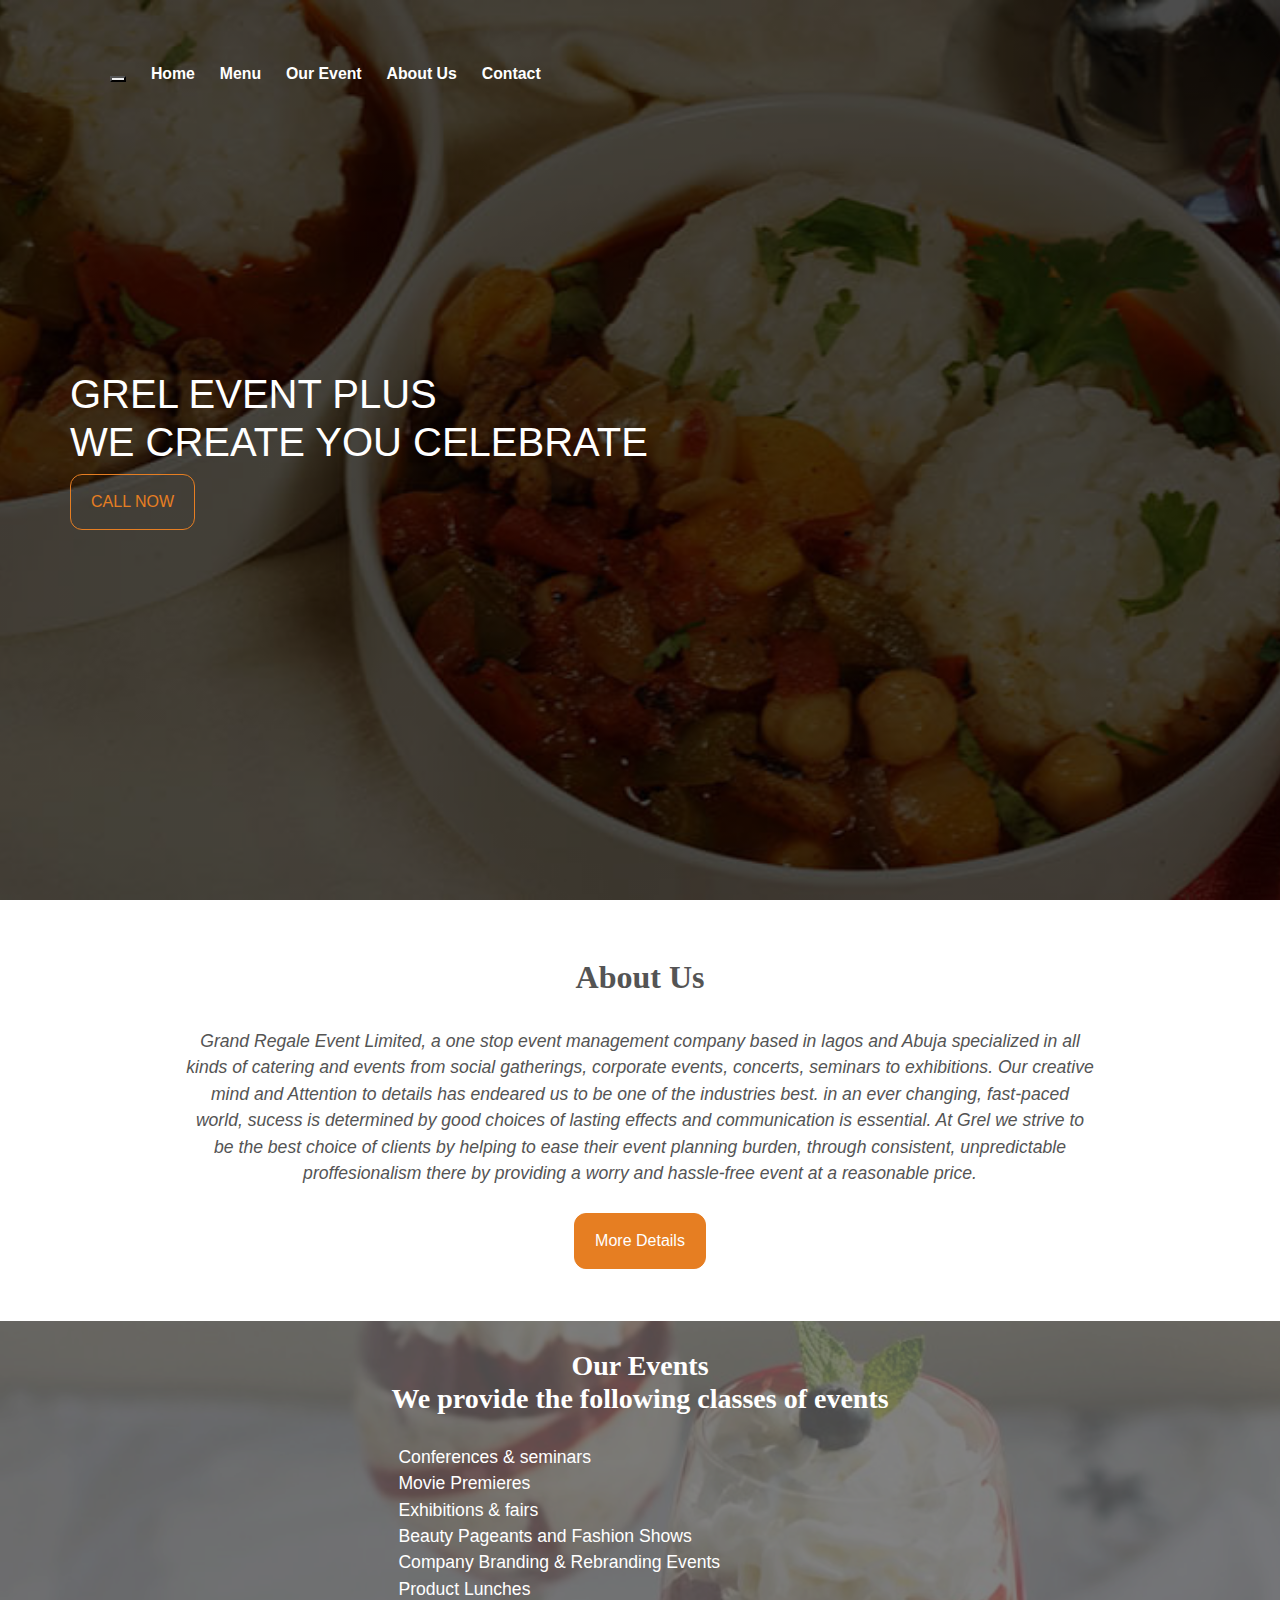
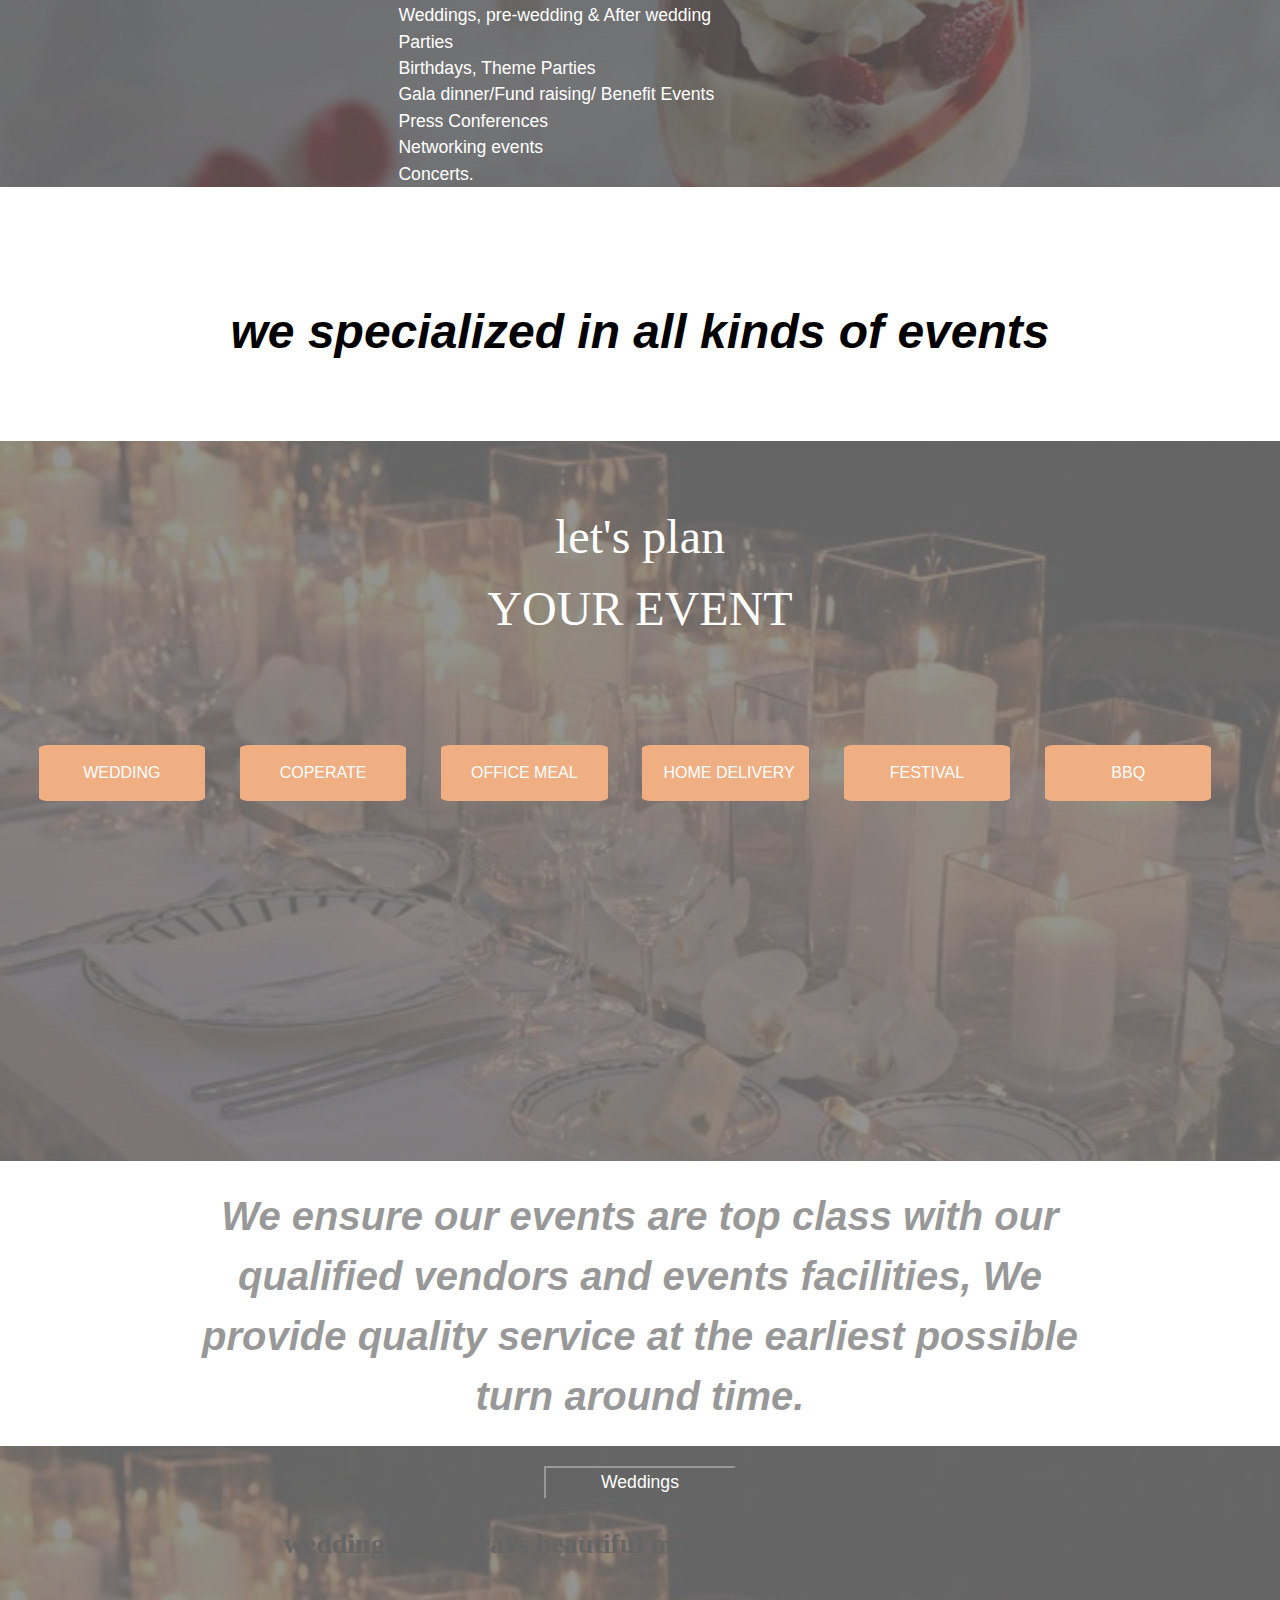
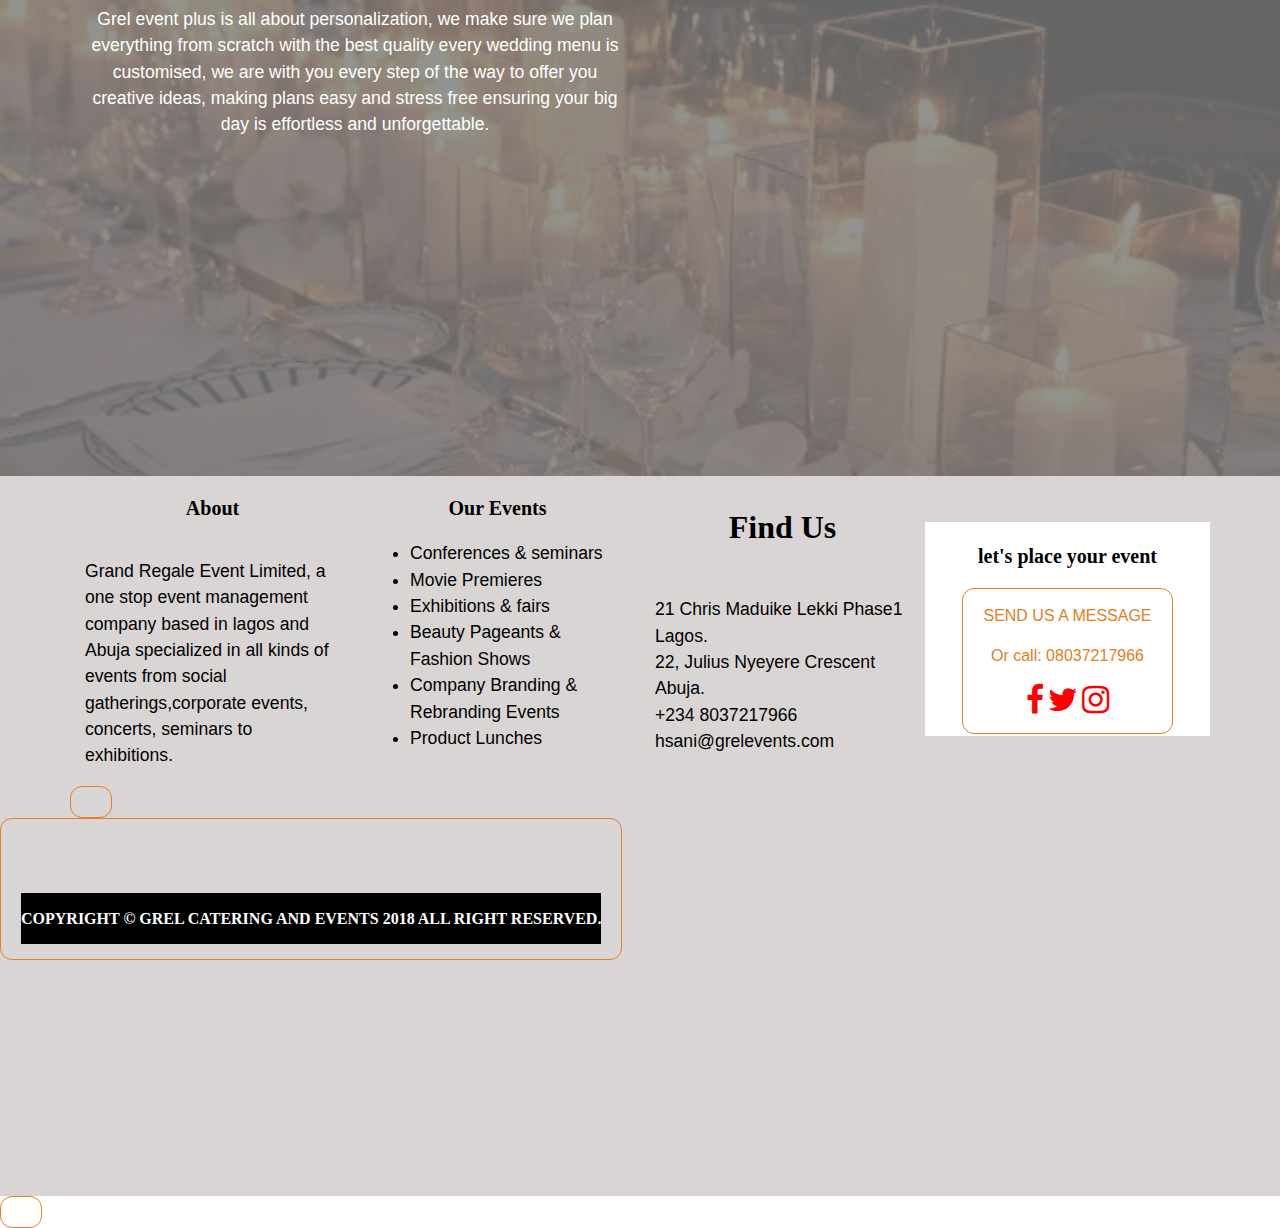
==== index.html @ 78bf831e "first commit" ====
<!DOCTYPE html>
<html lang="en">
<head>
    <meta charset="UTF-8">
    <meta name="viewport" content="width=device-width, initial-scale=1.0">
    <meta http-equiv="X-UA-Compatible" content="ie=edge">
    <title>foodhub</title>
    <link rel="stylesheet" href="css/css/bootstrap.min.css">
    <link rel="stylesheet" href="css/css/font-awesome.min.css">
    <link rel="stylesheet" href="stylehub.css">

</head>
<body>
    <!--header slider-->
    <header>
        <div class="row">
            <ul class="main-nav">
                <button class="main-nav-toggle hidden sm-up"type="button" data-toggle="collapse" data-target="#copllapsmain-nav">  
                </button>
                <div class="collapse main-nav toggleable-xs"id="Collapsemain-nav"></div>
                <li><a href="index.html">Home</a></li>
                <li><a href="menu.html">Menu</a></li>
                <li><a href="event.html">Our Event</a></li>
                <li><a href="about.html">About Us</a></li>
                <li><a href="contact.html">Contact</a></li>
            </ul>
        </div>
        <div class="title"> 
            <h1>GREL EVENT PLUS <br> WE CREATE YOU CELEBRATE</h1>
            <a href="contact.html" class="btn btn-half">CALL NOW</a>
        </div>
    </header>

     <!--Main Area-->
    <main id="main-content">
        <!--section A-->
        <section id="section A" class="box">
            <div class="content-wrap"></div>
            <h2 class="content-title">About Us</h2>
            <div class="content">
                    Grand Regale Event Limited, a one stop event management company based in lagos and Abuja 
                    specialized in all kinds of catering and events from social gatherings, corporate events, concerts, seminars to exhibitions.
                    Our creative mind and Attention to details has endeared us to be one of the industries best.
                    in an ever changing, fast-paced world, sucess is determined by good choices of lasting effects and 
                    communication is essential. At Grel we strive to be the best choice of clients by helping to ease their event planning burden, through consistent, unpredictable 
                    proffesionalism there by providing a worry and hassle-free event at a reasonable price.</div>
                <br>
                <a href="about.html" class="btn btn-full">More Details</a>
            </div>
        </section>
        <br>

        <!--section B-->
        <section id="section-b" class="box-b">
            <div class="content-wrap"></div>
               <h3 class="content-title">Our Events
                 <br> 
                  We provide the following classes of events
               </h3>
                <ul class="event">
                    <li>Conferences & seminars</li>
                    <li>Movie Premieres</li>
                    <li>Exhibitions & fairs</li>
                    <li>Beauty Pageants and Fashion Shows</li>
                    <li>Company Branding & Rebranding Events</li>
                    <li>Product Lunches</li>
                    <li>Weddings, pre-wedding & After wedding</li>
                    <li>Parties</li>
                    <li>Birthdays, Theme Parties</li>
                    <li>Gala dinner/Fund raising/ Benefit Events</li>
                    <li>Press Conferences</li>
                    <li> Networking events</li>
                    <li>Concerts.</li>
                </ul>
        </section>

        <!--section-c-->
        <section id="section-c" class="box-c">
            <div class="content-wrap"></div>
                <h3 class="title3">
                    we specialized in all kinds of events
                </h3>
        </section>

        <!--section-e-->
        <section id="section" class="box-e">
            <div class="content-wrap"></div>
              <div class="content-t marg">let's plan<br>YOUR EVENT</div>
                    <button class="but btn btn-wedding"> WEDDING</button>
                    <button class="but btn btn-coperate"> COPERATE</button>
                    <button class="but btn btn-office Meals">OFFICE MEAL</button>
                    <button class="but btn btn-home delivery">HOME DELIVERY</button>
                    <button class="but btn btn-ceremony">FESTIVAL</button>
                    <button class="but btn btn-BBQ">BBQ</button>
        </section>

        <!--section-f-->
        <section id="section-f" class="box-f">
            <div class="content-wrap"></div>
                <div class="title1">We ensure our events are top class with our qualified vendors and events facilities,
                    We provide quality service at the earliest possible turn around time.
                <div>
        </section>

            <!--section-fx-->
        <section id="section-fx" class="box-fx">
            <div class="content-wrap">
                <button class="btn-content-wed"> Weddings</button>
                    <h3> weddings are always beautiful memory to last for a life time</h3>
                        <div class="row">
                            <div class="col-md-6">
                                <p class="wed">Grel event plus is all about personalization, we make sure we plan everything from scratch with the best quality
                                    every wedding menu is customised, we are with you every step of 
                                    the way to offer you creative ideas, making plans easy and stress 
                                    free ensuring your big day is effortless and unforgettable.
                               </p>
                           </div>
                        </div>
            </div>
        </section>

            <!--section-f2-->
        <!-- <section id="section" class="box-f2">
            <div class="content-wrap"></div>
                <h4 class="title4">WE ARE ALWAYS HERE FOR YOU</h4>
                <a href="contact.html" button class="btn btn-half book">BOOK AN EVENT</button>
                
        </section> -->

            <!--section-g-->
        <section id="section eventf" class="box-g">
            <div class="content-wrap"></div>
                <div class="row">
                    <div class="col-md-3">
                        <h5 class="#about.html"><b>About</b></h5>
                            <p> Grand Regale Event Limited, a one stop event management company based in lagos and Abuja 
                                specialized in all kinds of events from social gatherings,corporate events, concerts, seminars to exhibitions.
                            </p>
                            
                    </div>
                        
                
                
                    <div class=" li col-md-3">
                        <h5 class="#event.html"><b>Our Events</b></h5>
                            <ul>
                                <li>Conferences & seminars</li>
                                <li>Movie Premieres</li>
                                <li>Exhibitions & fairs</li>
                                <li>Beauty Pageants & Fashion Shows</li>
                                <li>Company Branding & Rebranding Events</li>
                                <li>Product Lunches</li>
                            </ul>
                    </div>
                
                    <div class="col-md-3">
                        <h2 class="#contact.html"><b>Find Us</b></h2>
                            <p>21 Chris Maduike Lekki Phase1 Lagos.<br>
                                22, Julius Nyeyere Crescent Abuja.<br>
                                +234 8037217966<br>
                                hsani@grelevents.com
                                <br>
                            </p>
                    </div>
                    <div class="four col-md-3">
                        <h5>let's place your event</h5>
                            <a href="contact.html" button class="btn btn-half">SEND US A MESSAGE</button>
                                <P class="align-center">Or call: 08037217966</P>
                                    <span class="my-2 my-lg-0 media-space">
                                        <i class="fa fa-facebook fa-2x"></i>
                                        <span class="fa fa-twitter fa-2x"></span>
                                        <span class="fa fa-instagram fa-2x"></span>
                                    </span>  
                    </div>
                            
                </div>
                <div class="footer">
                    <h6 class="section-h">COPYRIGHT &copy; GREL CATERING AND EVENTS 2018 ALL RIGHT RESERVED.</h6>
                </div>
        </section>




<script src="https://code.jquery.com/jquery-3.3.1.slim.min.js" integrity="sha384-q8i/X+965DzO0rT7abK41JStQIAqVgRVzpbzo5smXKp4YfRvH+8abtTE1Pi6jizo" crossorigin="anonymous"></script>
  <script src="https://cdnjs.cloudflare.com/ajax/libs/popper.js/1.14.3/umd/popper.min.js" integrity="sha384-ZMP7rVo3mIykV+2+9J3UJ46jBk0WLaUAdn689aCwoqbBJiSnjAK/l8WvCWPIPm49" crossorigin="anonymous"></script>
  <script src="js/bootstrap.min.js"></script>    
</body>
</html>
---- stylehub.css ----
/* Core Styles */

body {
    margin: 0;
    font-family: Arial, Helvetica, sans-serif;
    color: black;
    font-size:1.1em;
    line-height: 1.5;
    padding: 0;
    background-color: #fff;
    
    
}

/* header */
.row{
    max-width: 1140px;
    margin:0 auto;
}

.main-nav{
    list-style: none;
    
    
}
.main-nav li{
    display: inline-block;
    margin-left: 20px;
    margin-top: 60px;
}
.main-nav li a{
    text-decoration: none;
    color:#fff;
    font-size: 90%;
    font-weight: bold;
}
.main-nav li a:hover
{
    color:#e67e22;
    border-bottom: 2px solid #e67e22;
    transition: all 0.5s ease-in;
    padding:15px 0;
}
.title{
    position: absolute;
    width:1140px;
    top: 50%;
    left: 50%;
    transform: translate(-50%, -50%);
}

header{
    background-image:linear-gradient(rgba(0,0,0,0.7),rgba(0,0,0,0.7)),url(image/whitec.jpg);
    background-position: center;
    background-size: cover;
    height: 100vh;
    color:#fff;
}
.btn{
    border:1px solid #e67e22;
    padding:15px 20px;
    text-decoration: none;
    border-radius: 12px;
    color: #e67e22;
    
}
.btn-half:hover{
    background-color: #e67e22;
    transition: all 0.9s ease-in;
    color:#fff;

}
 
h2,h3,h4,h5,h6{
    margin:0;
    padding: 1em 0;
    text-align: center;
    font-weight: bold;
    font-family: Dancing Script;

}
p{
    margin:0;
    padding: 1em 0;
}
.btn-full{
    background-color: #e67e22;
    color:#fff;
}

.btn-full:hover{
    background-color: #e67e50;
    color:#fff;
}

/*section a*/
.box{
    text-align:center;
     padding:2%;
    text-justify: center;
    color:rgba(84, 84, 84, 1);
    text-justify: center;
    
}

.content{
    text-align: center;
    margin-right: 13%;
    margin-left:13%;
    font-style: italic;
    
}

.box-b, .box-d {
    background-image:linear-gradient(rgba(0,0,0,0.7),rgba(0,0,0,0.7)), url(image/dessert2.jpg);
    background-size: cover;
    background-position: right;
    z-index: -1;
    opacity: 0.7;  
    color:#fff;
}

/*section-b*/
.box-b{
    text-align: left;
    width:100%;
    color:#fff; 

}

.event{
    margin-left: 28%;
    list-style: none;
}

/*section-c*/
.box-c{
    text-align: center;
    padding:2.5%;
    
}
.title3{
    text-align:center;
    font-size: 3rem;
    margin-top:20px;
    font-family: Impact, Haettenschweiler, 'Arial Narrow Bold', sans-serif;
    font-style: italic;
}

.box-e{
    text-align:center;
    background-image:linear-gradient(rgba(0,0,0,0.7),rgba(0,0,0,0.7)), url(image/des9.jpg);
    background-size: cover;
    background-position: left;
    padding-top:30px;
    margin:0px;
    height:80vh;
    opacity: 0.6;
    color:#fff;
    
}

.marg{
    margin:30px;
    font-size:3rem;
    font-family: Dancing Script;
}

.but{
    color:#fff;
    background-color: #e77a32;
    margin-right: 30px;
    margin-top: 70px;
    font-weight: 300;
    border-radius: 6%;
    text-align: center;
    width: 13%;
    border-color: #e77a32;
    text-transform: unset;
    

    
}

.but:hover{
    color:#e67e22;
    background-color: black;
    
    
}

.title1{
    font-size: 2.5rem; 
    text-align: center;
    font-weight:bold;
    margin-left:13%;
    margin-right:13%;
    margin-top:2%;
    font-style: italic;
    opacity: 0.4;
    
}

.box-fx{
    margin-top:20px;
    text-align:center;
    background-image:linear-gradient(rgba(0,0,0,0.7),rgba(0,0,0,0.7)),  url(image/des9.jpg);
    background-size: cover;
    background-repeat: none;
    height:70vh;
    opacity: 0.6;
    
}

.btn-content-wed{
    background-color: black;
    color: #fff;
    width:15%;
    align-content:center;
    margin-top:20px;
}

.wed{
    float:left;
    color:#fff;
}
/* box f2 */


.box-g{
    background-color:rgb(218, 213, 213);
    padding-bottom:10%;
    height:80vh;
    margin:0;
}
.li{
    list-style:none ;
}

.four{
    padding:px solid grey;
    border:2px solid #fff;
    background-color: #fff;
    text-align: center;
    width:30%;
    height:15%;
    margin-top:4%;
}
.media-space{
    cursor: pointer;
    color:#ff0000;
    
}
.section-h{
    background-color: #000;
    margin-top:10%;
    color:#fff;
}



/* Menu page */
.menu{
    margin-top: 10%;
}
.menu-container1{
    list-style: none;
    text-decoration: none;
    width:80%;
    margin-right:10%;
    margin-left:10%;
}


.menu-container2{
    list-style: none;
    text-decoration: none;
    width:80%;
    margin-right:10%;
    margin-left:10%;
}
.menu-container3{
    list-style: none;
    text-decoration: none;
    width:80%;
    margin-right:10%;
    margin-left:10%;
}
.main{
    text-align: center;
    font-style: Daning Script;
    animation-name:main-dishes1;
    animation-duration: 4s;

}
@keyframes main-dishes1{
    0% {left: -20px}
    100% {left: 20px}
}
.main-dishes1{
    margin-top:20px;
    border:10px solid #e67e22;
    background-color:#000;
    color:#fff;
    
}

.main-dishes2{
        margin-top:20px;
        border:10px solid #e67e22;
        background-color:#000;
        color:#fff;
        
        
}
.main-dishes3{
    margin-top:20px;
    border:10px solid #e67e22;
    background-color:#000;
    color:#fff;
    
}



/* ABOUT US */
.about{
    margin-top: 7%;
    border-bottom: 3px#333 dashed;
}
.content-about{
    margin-top: 3%;
    margin-right:13%;
    margin-left:13%;
    text-align: center;
}
.column{
    margin-top: 10%;
    opacity: 0.6;
}
.service{
    margin-left:5%;
    color:brown;
}
.list{
    margin-right: 3%;
}
.first{
    float:right;
}
.second{
    float:left;
}
img{
   border-radius: 50%;
   margin-right: 10%;
   cursor: pointer;
    

}
/* contact page */
.header2{
    background-image: url(image/des9.jpg);
    background-size:cover;
    background-position:center;
    height:60vh;
    margin:0;
    padding:0;
    text-align: center;
    color:black;
    opacity: 0.5;


}
.logo{
    position: absolute;
    width:110px;
    top: 10%;
    left: 45%;
    transform: translate(-40%, -0%);
    font-weight: bolder;
    font-family:Harlow Solid Italic;
    color:#fff;
    
}

.under{
    position:absolute;
    top:15%;
    left:42%;
    font-family:Vijaya;
    color:#fff;
}
.other-nav{
    list-style:none;
    width:100%;
    text-decoration: none;
}
.other-nav li{
    display:inline-block;
    padding:25px;
    margin-top:25%;
    text-align: center;
}

.other-nav li a{
    text-decoration: none;
    color:#fff;
    text-transform: uppercase;
}

.other-nav li a :hover{
    cursor: pointer;
}

/* content1 */

.message{
    margin-top:40px;
    text-transform: uppercase;
}

.message1{
text-align: center;
color:#ff0000;
font-size: 3.5rem;
text-transform: uppercase;
font-weight: bolder;
}

.form1{
    margin-right:8%;
    margin-left: 8%;
    float:left;
}

.form2{
    border:1px solid grey;
    float:right;
    height:50vh;
}
.button{
    background-color:#5cb85c;
    border-radius: 2px;
    text-align: center;
    margin-top: 10px;
}
button:hover{
    background-color: #fff;
}
.contf{
    margin-top:20%;
}

/* event page */
.chapter2{
    text-align: center;
}
.logo{
    font-size: 4rem;
}
.under{
    margin-top:6%;
}
.content2{
font-family:Harlow Solid Italic;
font-size: 4rem;
position:relative;
animation:content2;
animation-duration:4s;
}

@keyframes content2 {
    0% {top: -80px;}
    100% {top: 10px;}
}


.othercontent{
  font-family:  Harlow Solid Italic;
  margin-top:0;
  font-size: 2rem;
  margin-bottom:5%;
}
.main-content{
    text-align: center;
    margin-left: 13%;
    margin-right: 13%;
    position:relative;
    animation:main-content;
    animation-duration:4s;
    animation-fill-mode: forwards;   
}
@keyframes main-content {
    0% {left: -1000px;}
    100% {left: 0;}
}


.btn-event{
margin-top: 8%;
animation-name:btn-event;
animation-duration:3s;
animation-delay: 3s;
animation-fill-mode: forwards;
transition-property: transform;
transition-duration:1s;

}
.btn-event:hover{
    transform: rotateY(180deg);
}
.chapter3{
    margin-top: 10%;
    position:relative;
    animation:chapter3;
    animation-duration:4s;
    animation-fill-mode: forwards;

}
@keyframes chapter3 {
    0% {right: -1000px;}
    100% {right: 0;}
}
.eventfooter{
    margin-top:20%;
}

/* media queries */
@media(min-width: 1200px){
    .section {
        display: 700px;}
}
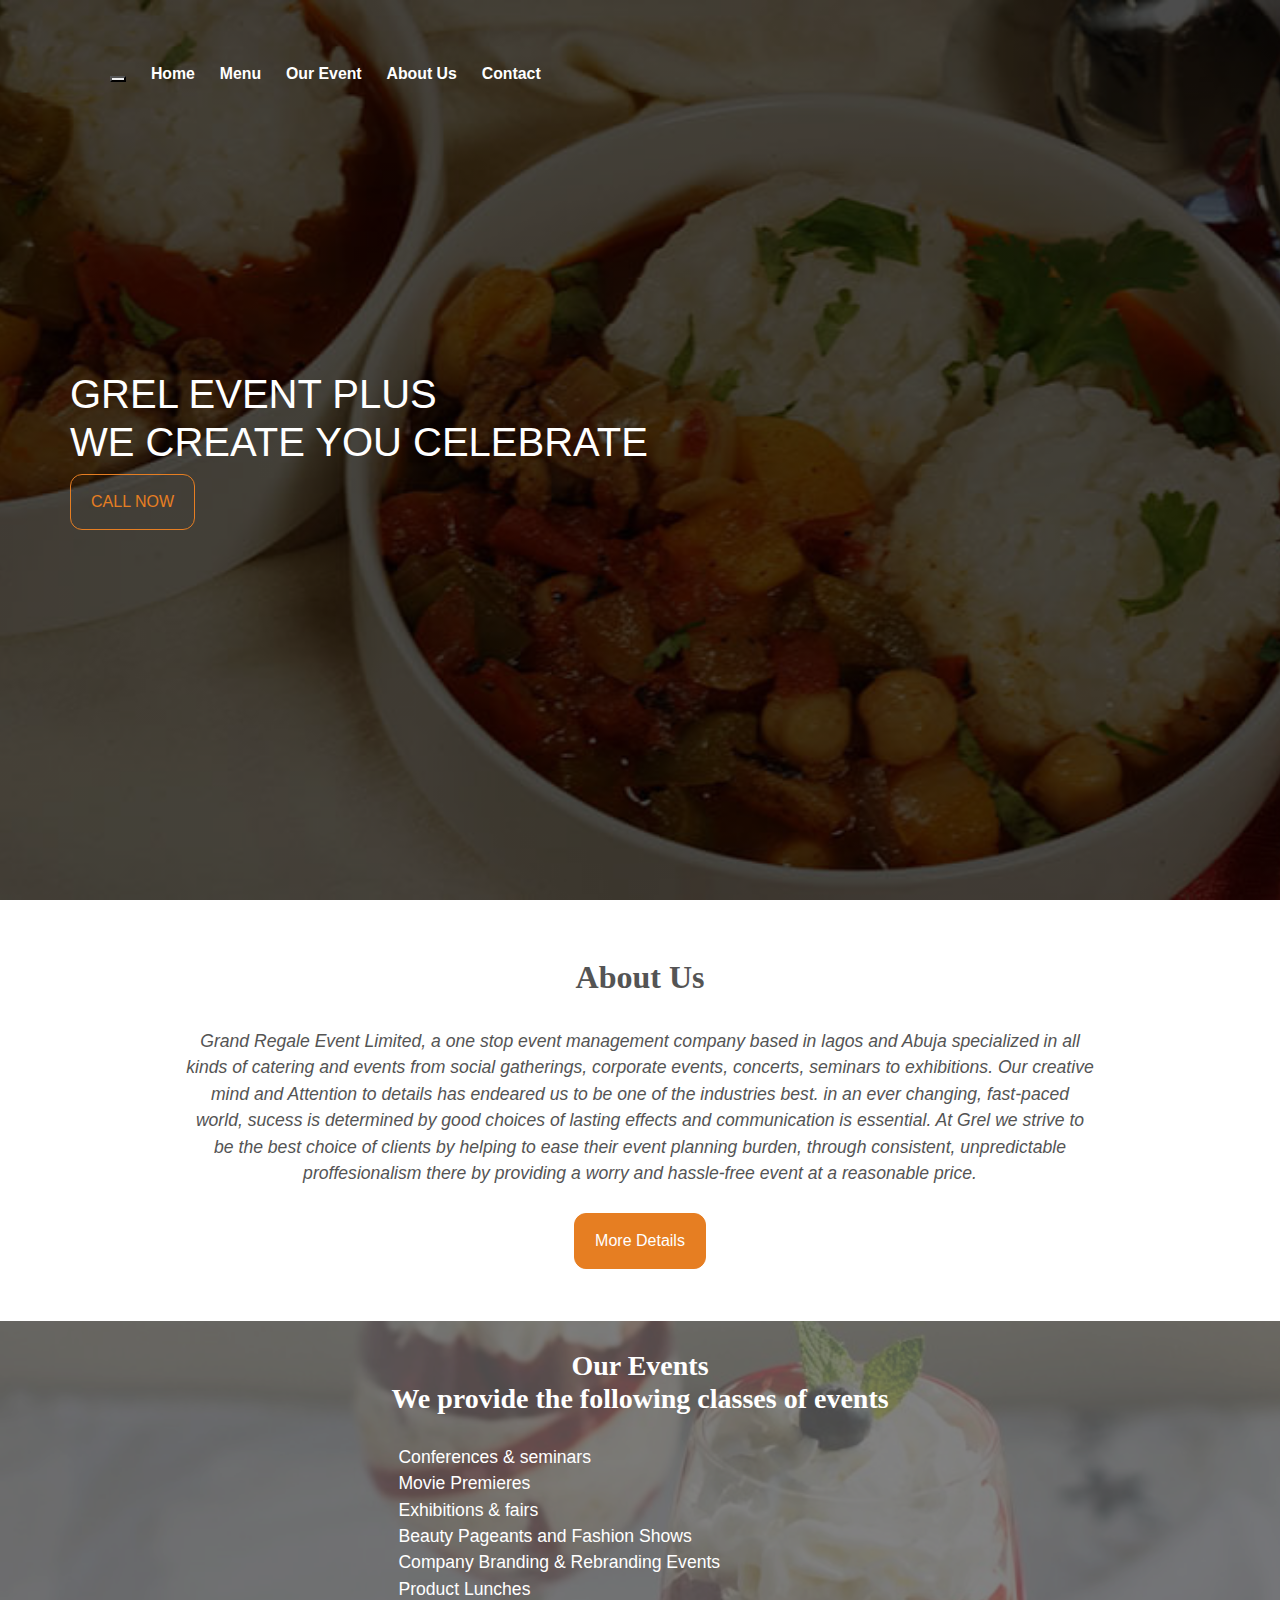
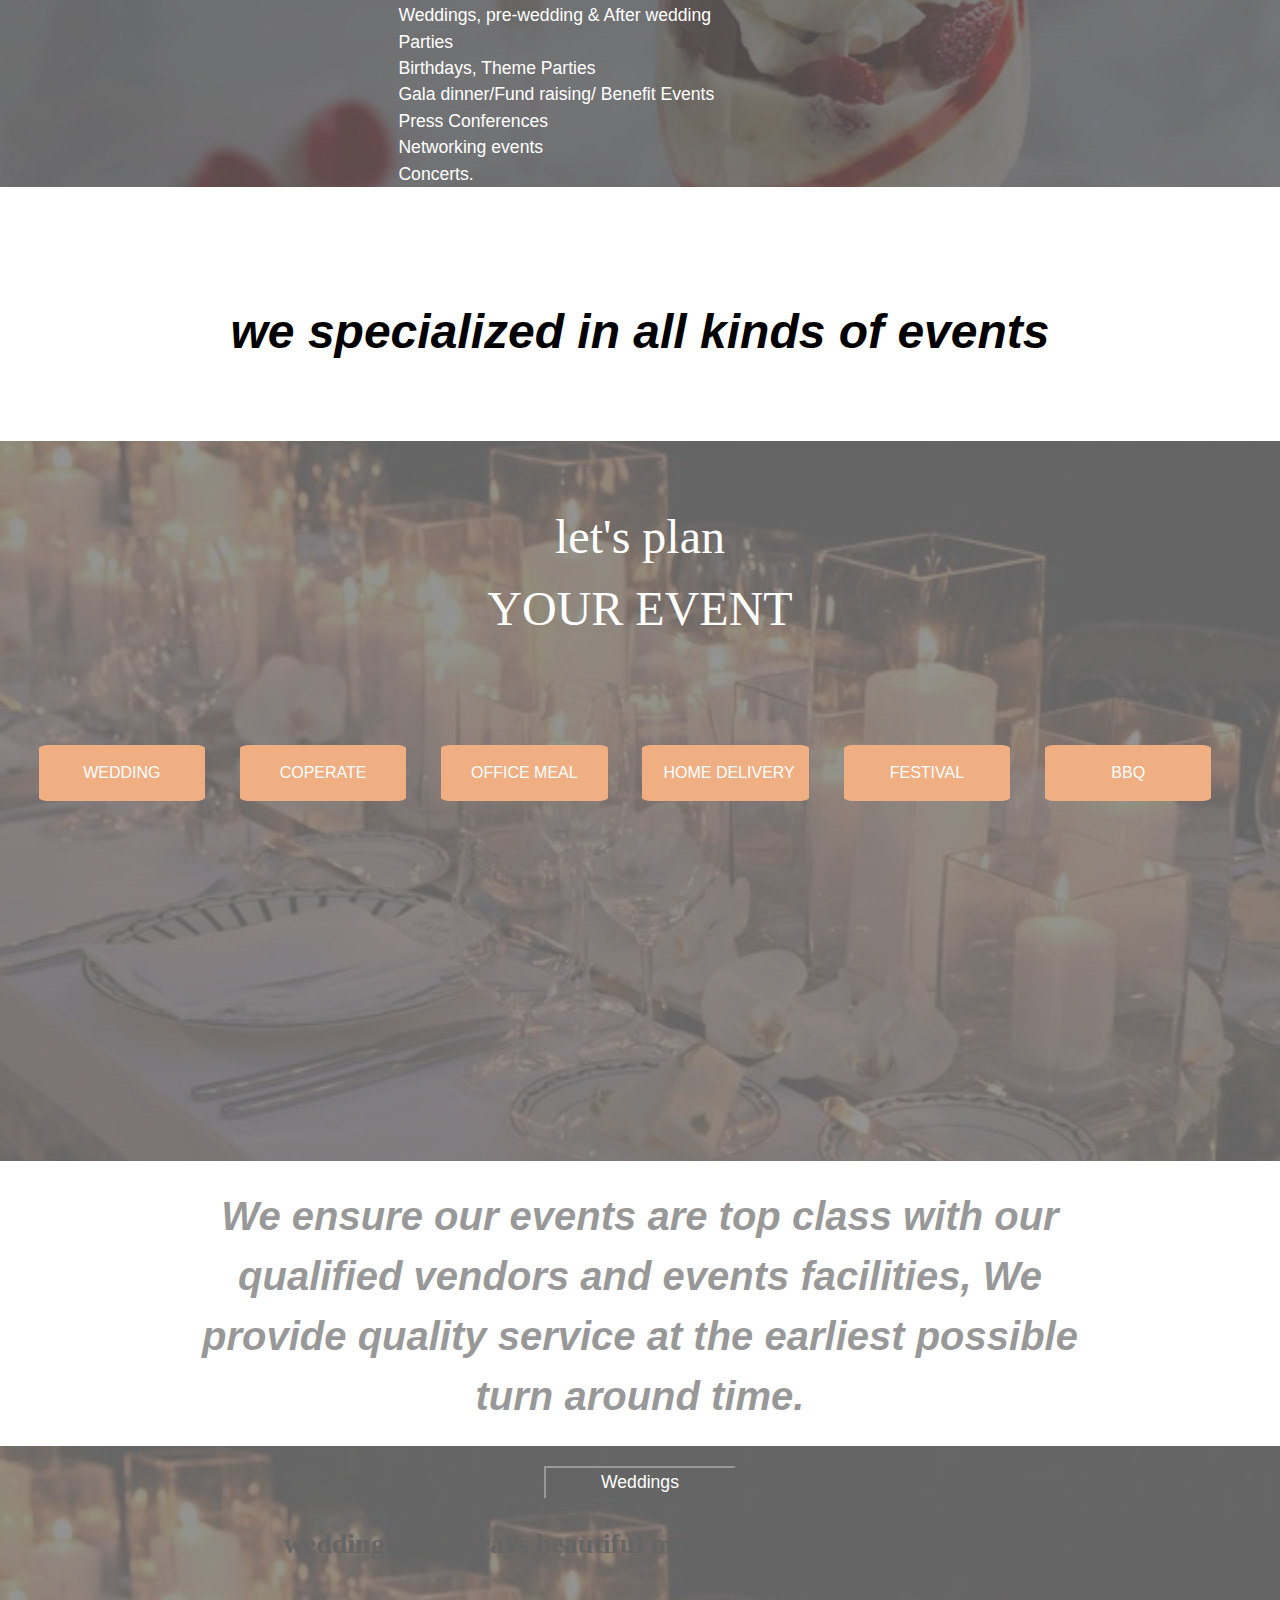
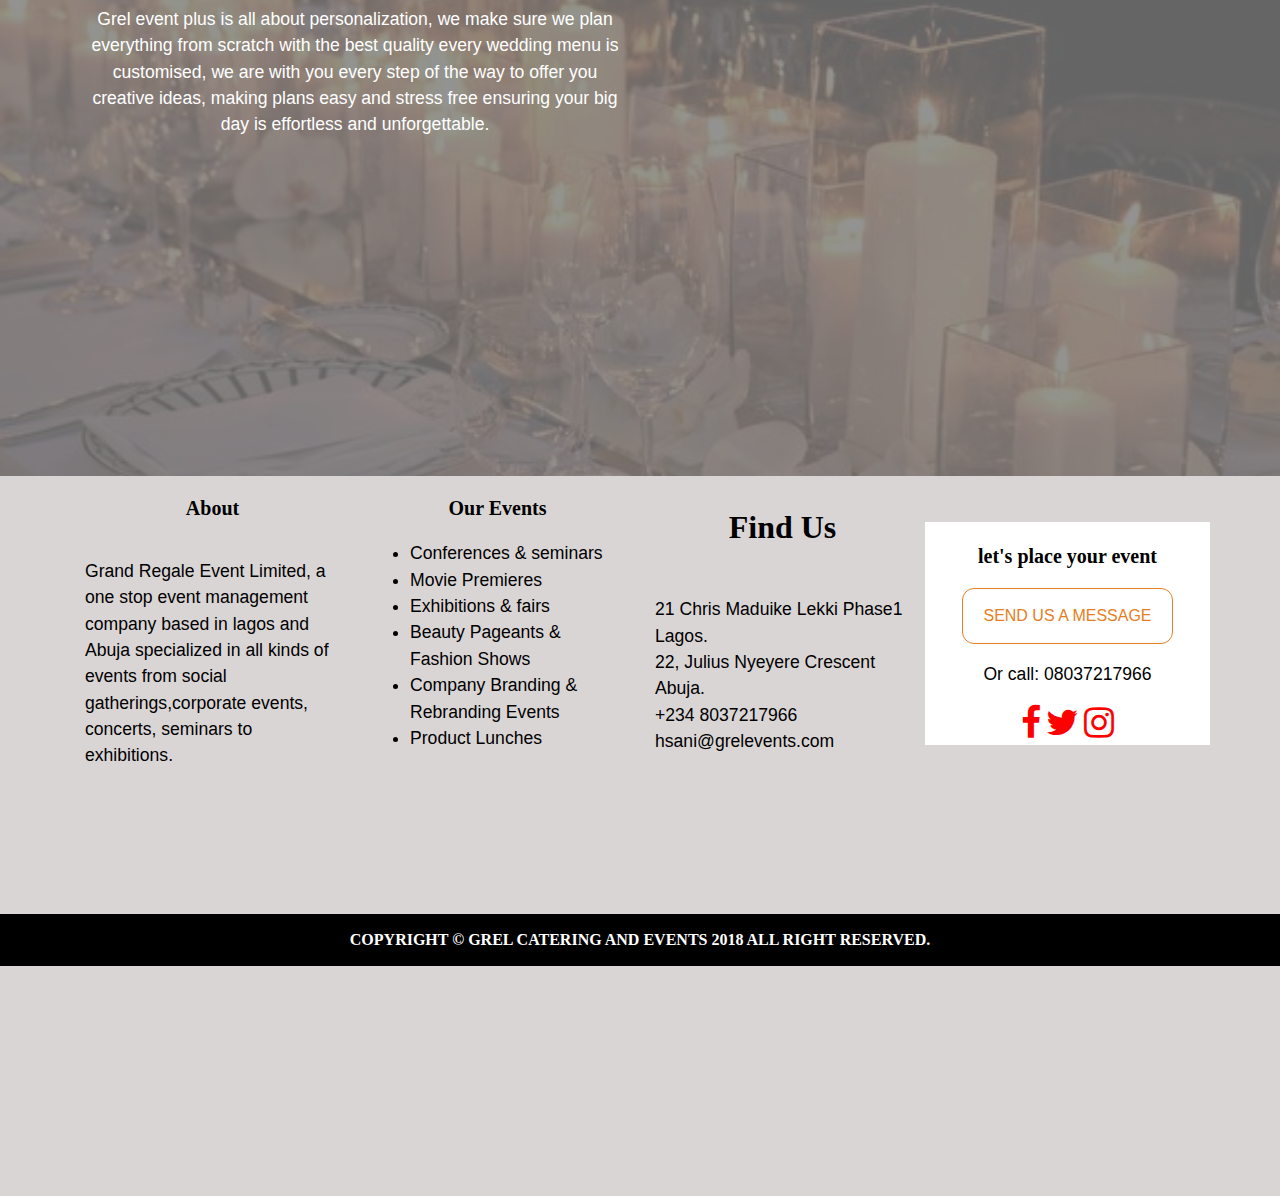
==== commit f7de2f29: "updates" ====
--- a/index.html
+++ b/index.html
@@ -5,8 +5,8 @@
     <meta name="viewport" content="width=device-width, initial-scale=1.0">
     <meta http-equiv="X-UA-Compatible" content="ie=edge">
     <title>foodhub</title>
-    <link rel="stylesheet" href="css/css/bootstrap.min.css">
-    <link rel="stylesheet" href="css/css/font-awesome.min.css">
+    <link rel="stylesheet" href="css/bootstrap.min.css">
+    <link rel="stylesheet" href="css/font-awesome.min.css">
     <link rel="stylesheet" href="stylehub.css">
 
 </head>
@@ -164,13 +164,15 @@
                     </div>
                     <div class="four col-md-3">
                         <h5>let's place your event</h5>
-                            <a href="contact.html" button class="btn btn-half">SEND US A MESSAGE</button>
-                                <P class="align-center">Or call: 08037217966</P>
-                                    <span class="my-2 my-lg-0 media-space">
-                                        <i class="fa fa-facebook fa-2x"></i>
-                                        <span class="fa fa-twitter fa-2x"></span>
-                                        <span class="fa fa-instagram fa-2x"></span>
-                                    </span>  
+                            <a href="contact.html" class="btn btn-half">
+                                SEND US A MESSAGE
+                            </a>
+                            <P class="align-center">Or call: 08037217966</P>
+                            <span class="my-2 my-lg-0 media-space">
+                                <i class="fa fa-facebook fa-2x"></i>
+                                <span class="fa fa-twitter fa-2x"></span>
+                                <span class="fa fa-instagram fa-2x"></span>
+                            </span>  
                     </div>
                             
                 </div>
--- a/stylehub.css
+++ b/stylehub.css
@@ -528,6 +528,5 @@
 
 /* media queries */
 @media(min-width: 1200px){
-    .section {
-        display: 700px;}
+   
 }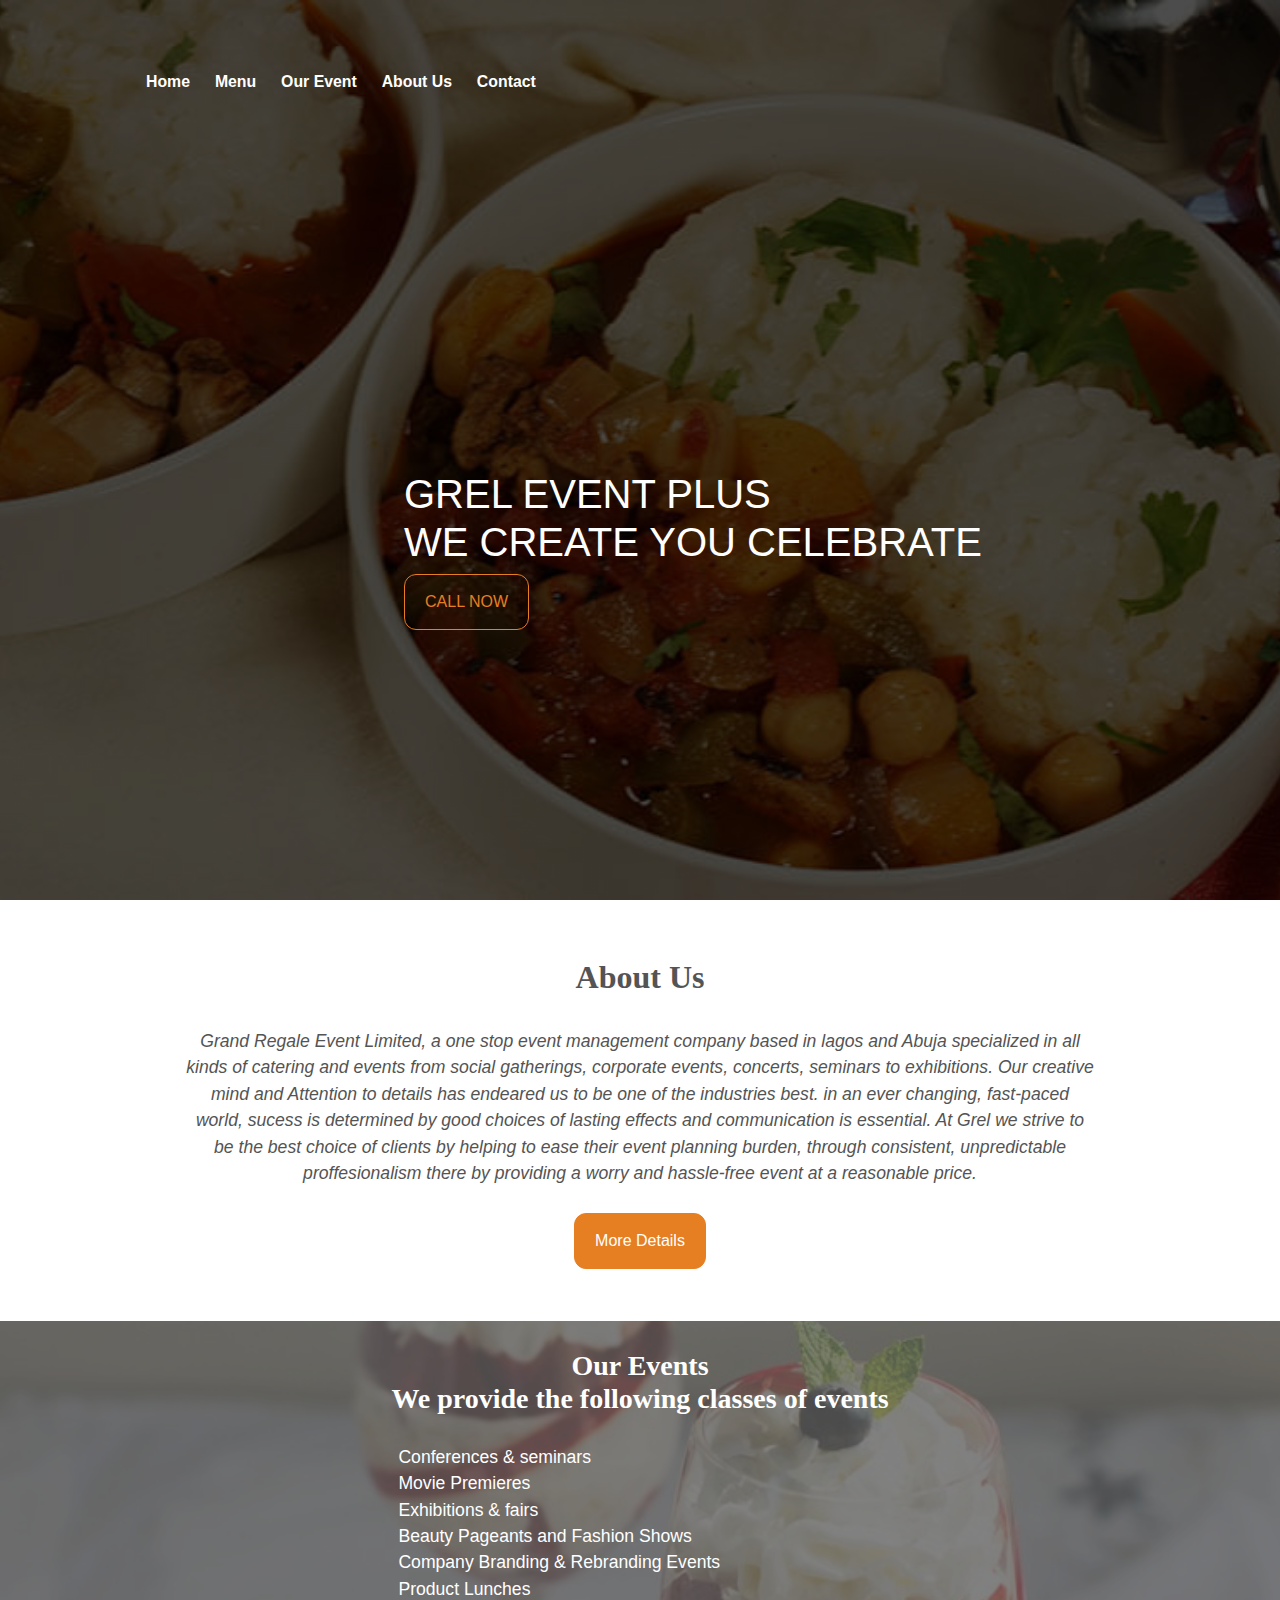
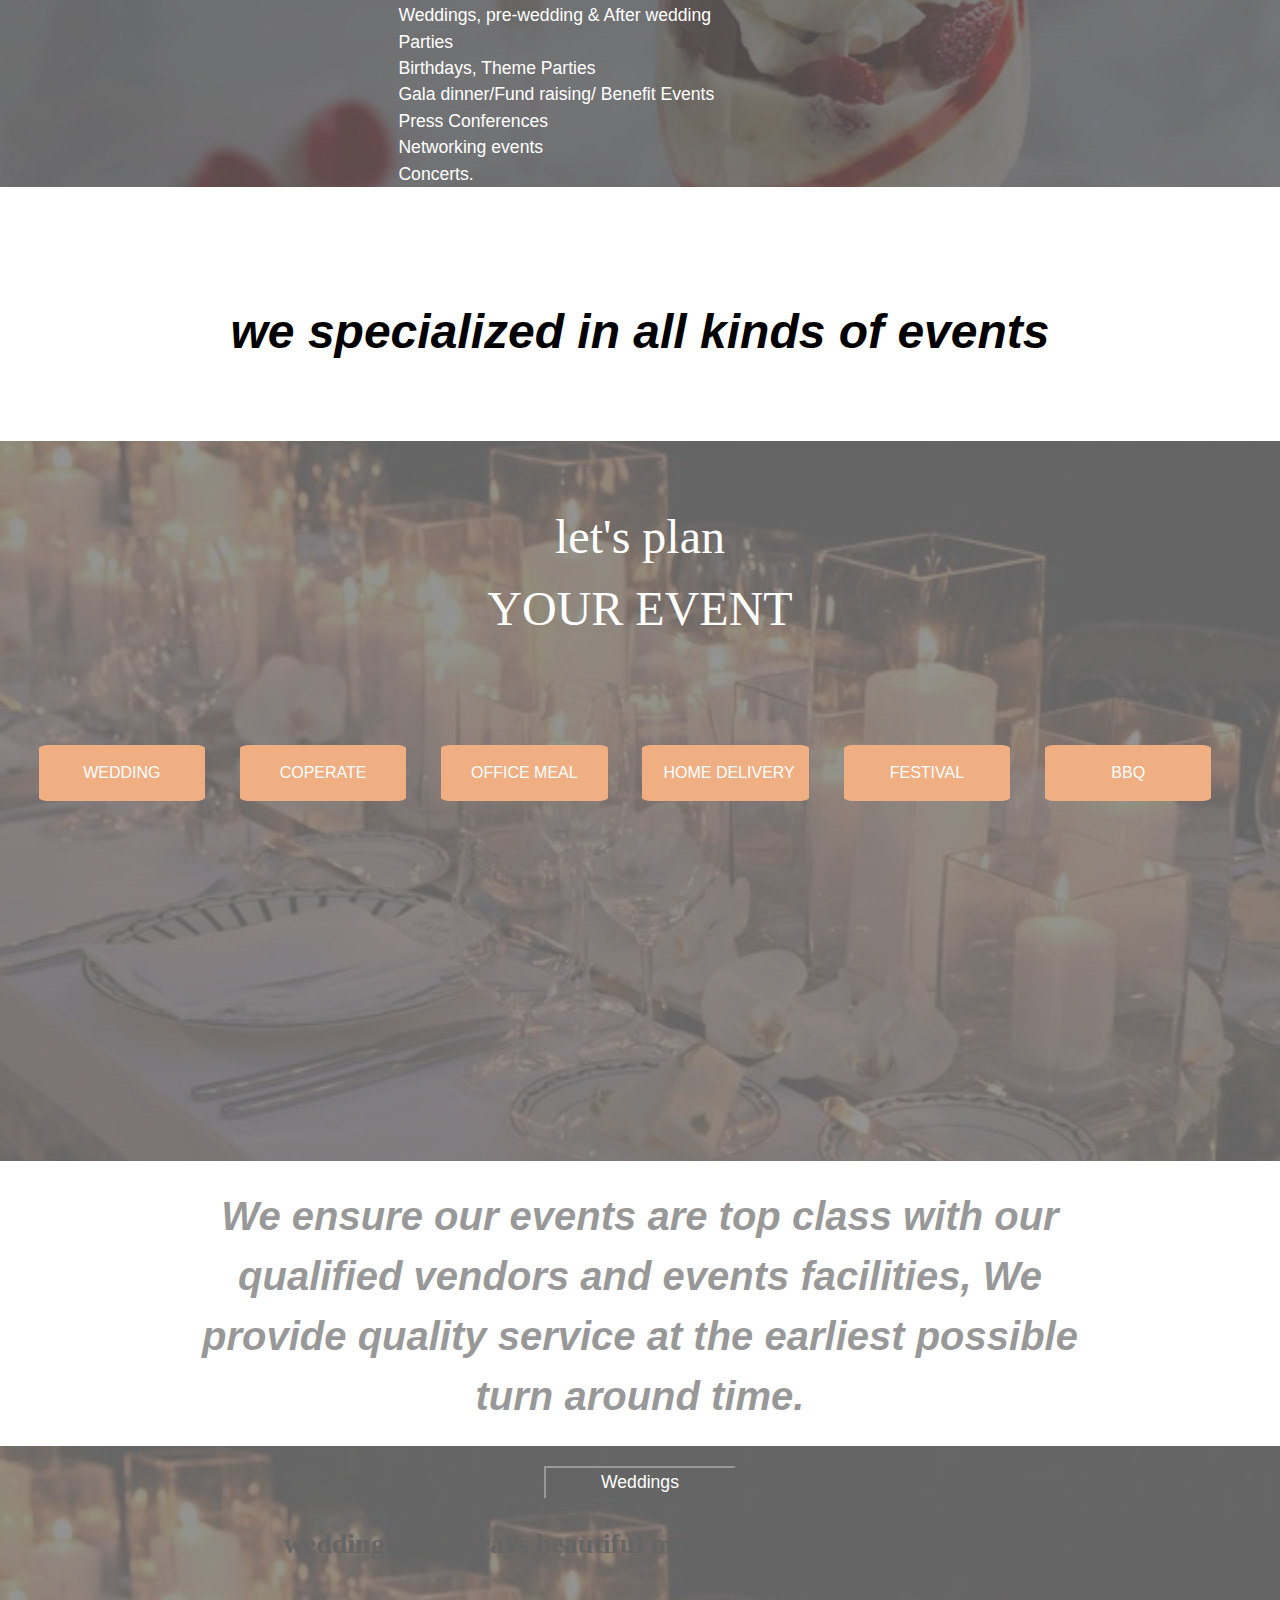
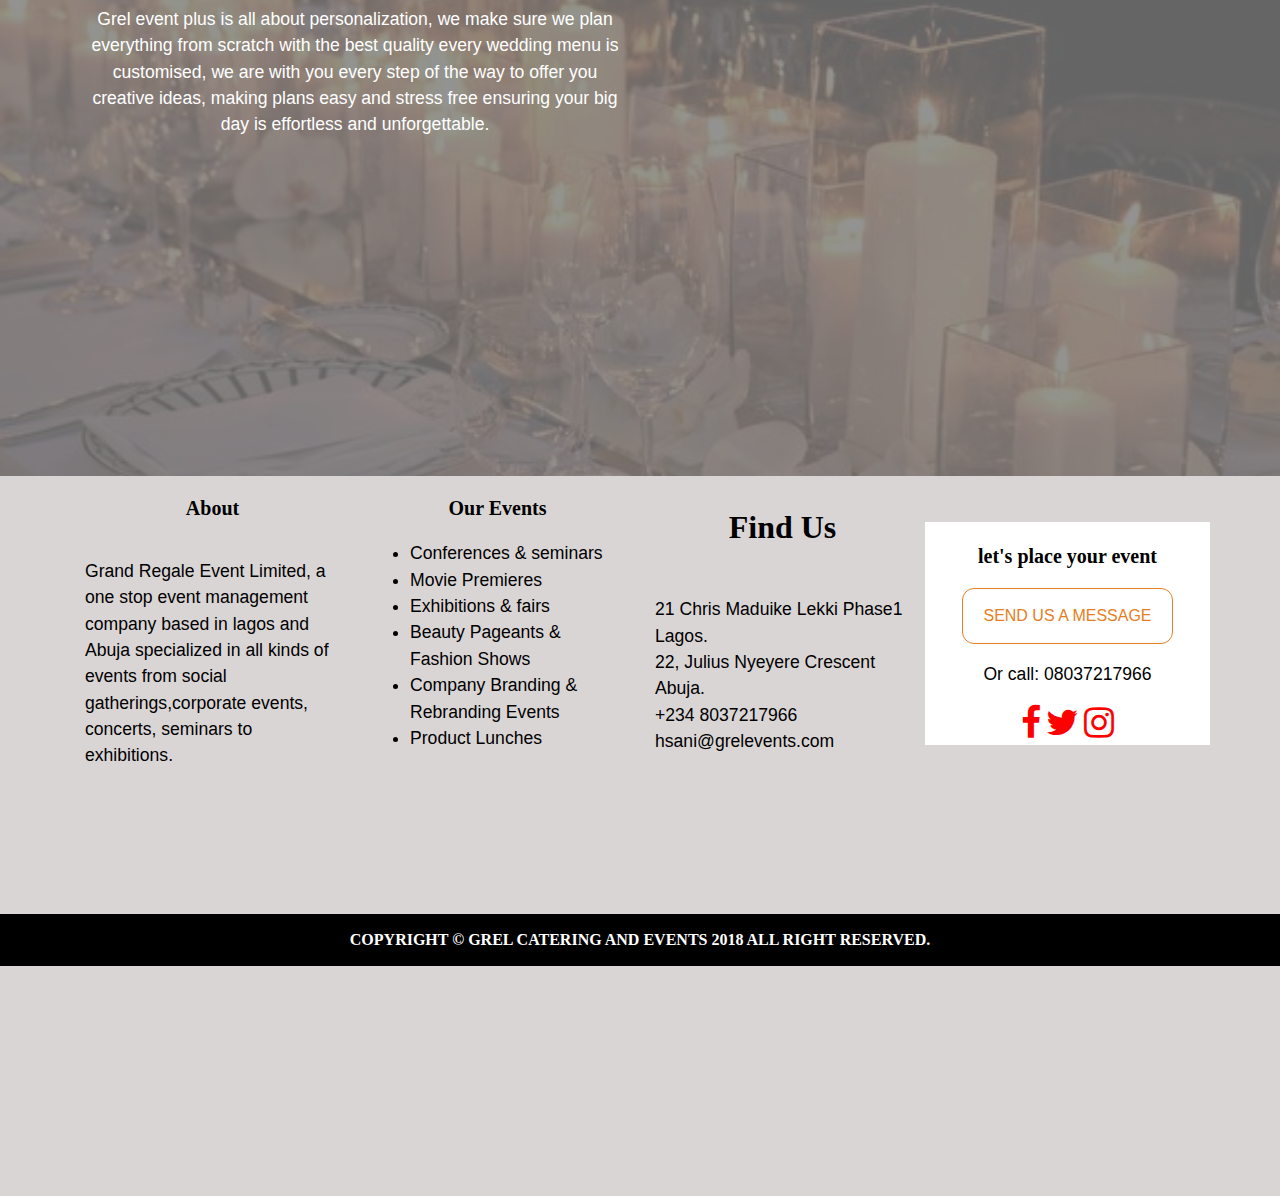
==== commit 10b6ec39: "updates" ====
--- a/index.html
+++ b/index.html
@@ -14,16 +14,38 @@
     <!--header slider-->
     <header>
         <div class="row">
+            <nav class="navbar">
+                <span class="open-slide">
+                    <a href="#" onclick="openSlideMenu()">
+                        <svg width="30" height="30">
+                            <path d ="M0,5 30,5" stroke="#fff"
+                            stroke-width="5"/>
+                            <path d ="M0,14 30,14" stroke="#fff"
+                            stroke-width="5"/>
+                            <path d ="M0,23 30,23" stroke="#fff"
+                            stroke-width="5"/>
+                        </svg>
+                   </a>
+                </span>
             <ul class="main-nav">
-                <button class="main-nav-toggle hidden sm-up"type="button" data-toggle="collapse" data-target="#copllapsmain-nav">  
-                </button>
-                <div class="collapse main-nav toggleable-xs"id="Collapsemain-nav"></div>
                 <li><a href="index.html">Home</a></li>
                 <li><a href="menu.html">Menu</a></li>
                 <li><a href="event.html">Our Event</a></li>
                 <li><a href="about.html">About Us</a></li>
                 <li><a href="contact.html">Contact</a></li>
             </ul>
+        
+            <div id="side-menu" class="side-nav">
+                <a href ="#" class= "btn-close" 
+                onclick="closeSlideMenu()">&times;</a>
+                <li><a href="index.html">Home</a></li>
+                <li><a href="menu.html">Menu</a></li>
+                <li><a href="event.html">Our Event</a></li>
+                <li><a href="about.html">About Us</a></li>
+                <li><a href="contact.html">Contact</a></li>
+
+            </div>
+            </nav>
         </div>
         <div class="title"> 
             <h1>GREL EVENT PLUS <br> WE CREATE YOU CELEBRATE</h1>
@@ -186,6 +208,23 @@
 
 <script src="https://code.jquery.com/jquery-3.3.1.slim.min.js" integrity="sha384-q8i/X+965DzO0rT7abK41JStQIAqVgRVzpbzo5smXKp4YfRvH+8abtTE1Pi6jizo" crossorigin="anonymous"></script>
   <script src="https://cdnjs.cloudflare.com/ajax/libs/popper.js/1.14.3/umd/popper.min.js" integrity="sha384-ZMP7rVo3mIykV+2+9J3UJ46jBk0WLaUAdn689aCwoqbBJiSnjAK/l8WvCWPIPm49" crossorigin="anonymous"></script>
-  <script src="js/bootstrap.min.js"></script>    
+  <script src="js/bootstrap.min.js"></script> 
+  <script>
+      function openSlideMenu(){
+          document.getElementById('side-menu').style.width
+          = '200px';
+          document.getElementById('title').style.marginLeft
+          = '350px';
+
+      }
+      function closeSlideMenu(){
+          document.getElementById('side-menu').style.width
+          = '0';
+          document.getElementById('title').style.marginLeft
+          = '0';
+
+      }
+      
+  </script>   
 </body>
 </html>--- a/stylehub.css
+++ b/stylehub.css
@@ -18,8 +18,15 @@
     margin:0 auto;
 }
 
+
+.navbar{
+    list-style: none;
+    color: #fff;
+    text-decoration: none;
+}
 .main-nav{
     list-style: none;
+    
     
     
 }
@@ -27,12 +34,16 @@
     display: inline-block;
     margin-left: 20px;
     margin-top: 60px;
+    text-decoration: none;
+    
 }
 .main-nav li a{
     text-decoration: none;
     color:#fff;
     font-size: 90%;
     font-weight: bold;
+    list-style: none;
+    
 }
 .main-nav li a:hover
 {
@@ -41,12 +52,52 @@
     transition: all 0.5s ease-in;
     padding:15px 0;
 }
+.side-nav{
+    height:100%;
+    width:0;
+    position:fixed;
+    z-index:1;
+    left:0;
+    top:0;
+    opacity:0.9;
+    background-color:#111;
+    overflow-x:hidden;
+    list-style: none;
+    text-decoration: none;
+    padding-top:60px;
+    transition:0.5s;
+    
+}
+.side-nav a{
+    text-decoration: none;
+    color:#fff;
+    padding: 10px 0px 10px 30px;
+    font-size: 20px;
+    transition: 0.3s;
+}
+.side-nav a:hover{
+    color:#e77a32;
+    border-left: 2px solid #e67e22;
+    transition: all 0.5s ease-out;
+}
+.side-nav .btn-close{
+    margin-left:50px;
+    position: absolute;
+    top:0;
+    right:22px;
+    font-size:36px;
+
+}
 .title{
     position: absolute;
     width:1140px;
     top: 50%;
-    left: 50%;
-    transform: translate(-50%, -50%);
+    left: 30%;
+    /* transform: translate(-50%, -50%); */
+    transition:margin-left 0.5s;
+    padding:20px;
+    overflow:hidden;
+    width:100%;
 }
 
 header{
@@ -372,12 +423,24 @@
 
 
 }
+.head{
+    /* position: absolute;
+    width:1140px;
+    top: 50%;
+    left: 30%; */
+    /* transform: translate(-50%, -50%); */
+    transition:margin-left 0.5s;
+    padding:20px;
+    overflow:hidden;
+    width:100%;
+
+}
 .logo{
     position: absolute;
     width:110px;
-    top: 10%;
+    top: 5%;
     left: 45%;
-    transform: translate(-40%, -0%);
+    /* transform: translate(-40%, -0%); */
     font-weight: bolder;
     font-family:Harlow Solid Italic;
     color:#fff;
@@ -393,20 +456,24 @@
 }
 .other-nav{
     list-style:none;
-    width:100%;
-    text-decoration: none;
+    width:110%;
+    height:50%;
+    text-decoration: none;
+    
 }
 .other-nav li{
     display:inline-block;
     padding:25px;
     margin-top:25%;
     text-align: center;
+
 }
 
 .other-nav li a{
     text-decoration: none;
     color:#fff;
     text-transform: uppercase;
+
 }
 
 .other-nav li a :hover{
@@ -527,6 +594,14 @@
 }
 
 /* media queries */
-@media(min-width: 1200px){
-   
+@media(max-width:568px){
+   .main-nav{display:none}
+
+}
+@media(min-width:568px){
+    .open-slide {display:none}
+ 
+ }
+@media(max-width:568px){
+    .other-nav{display:none}
 }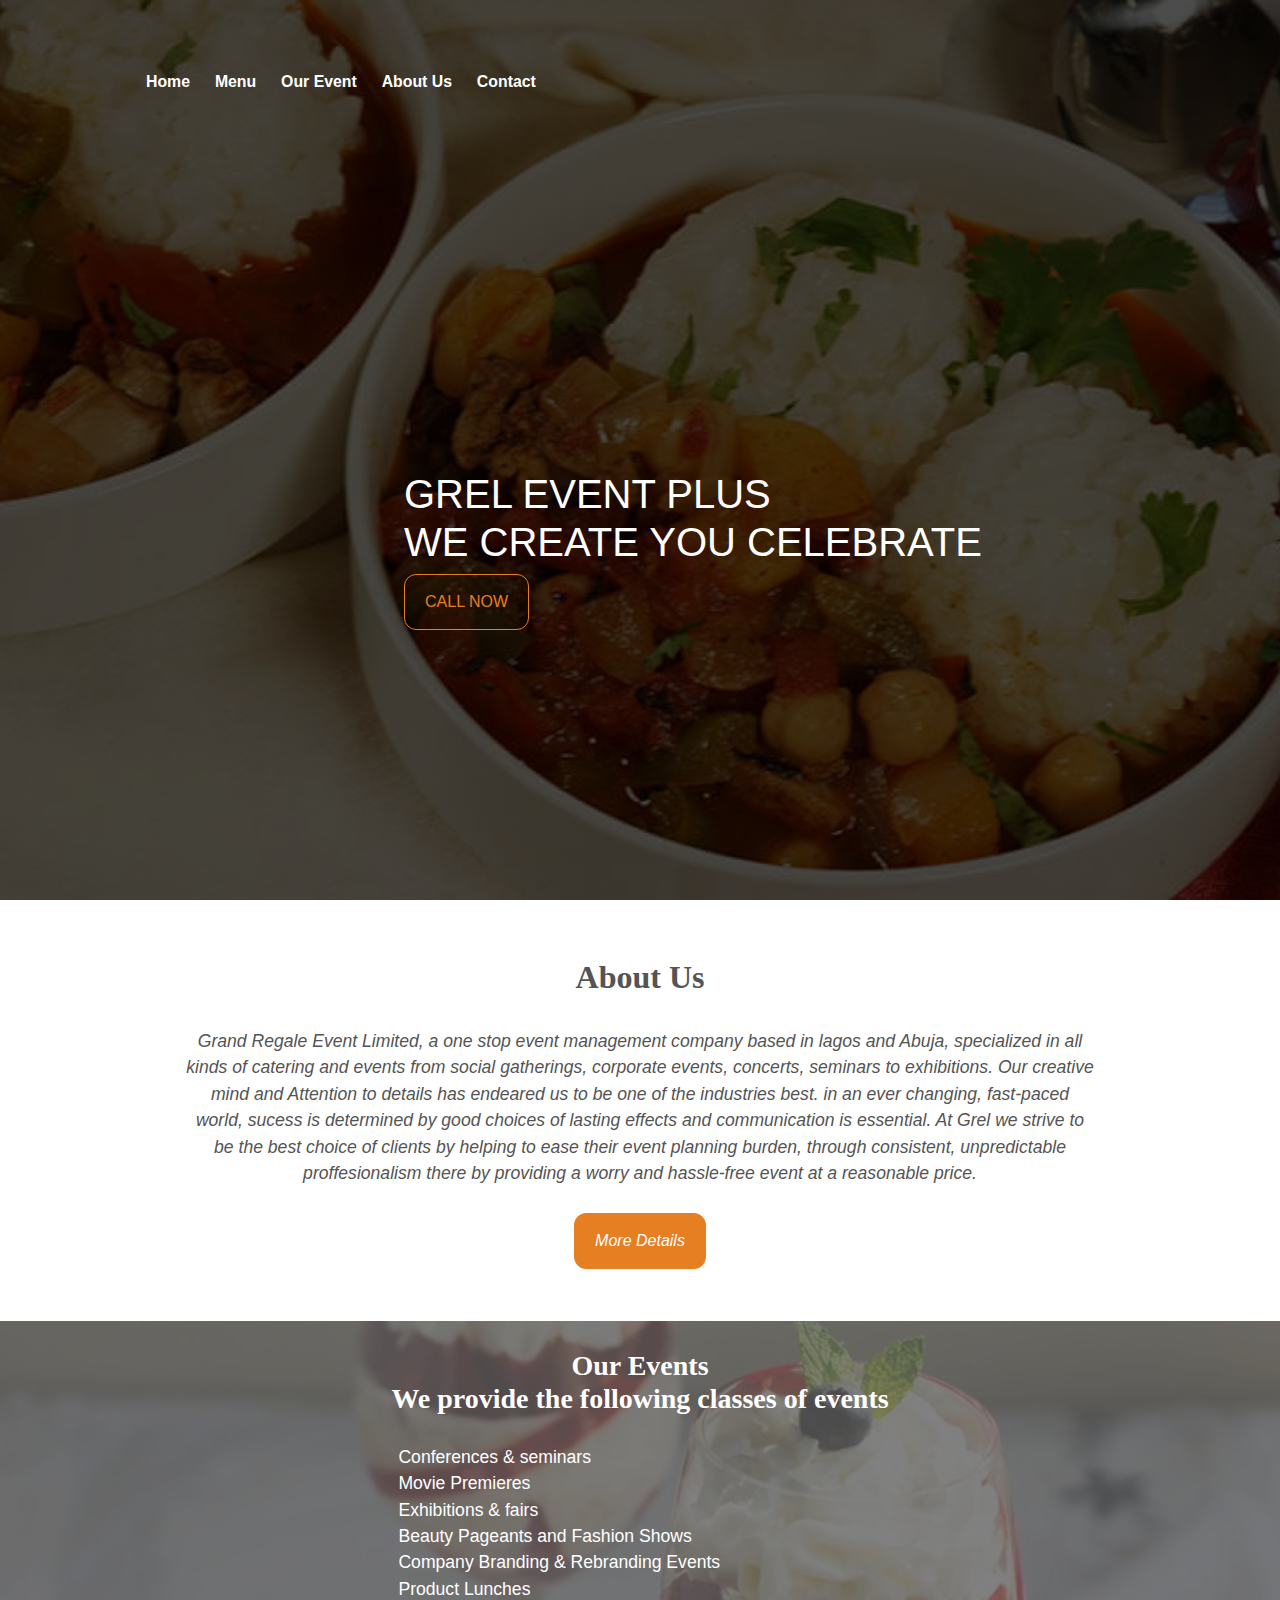
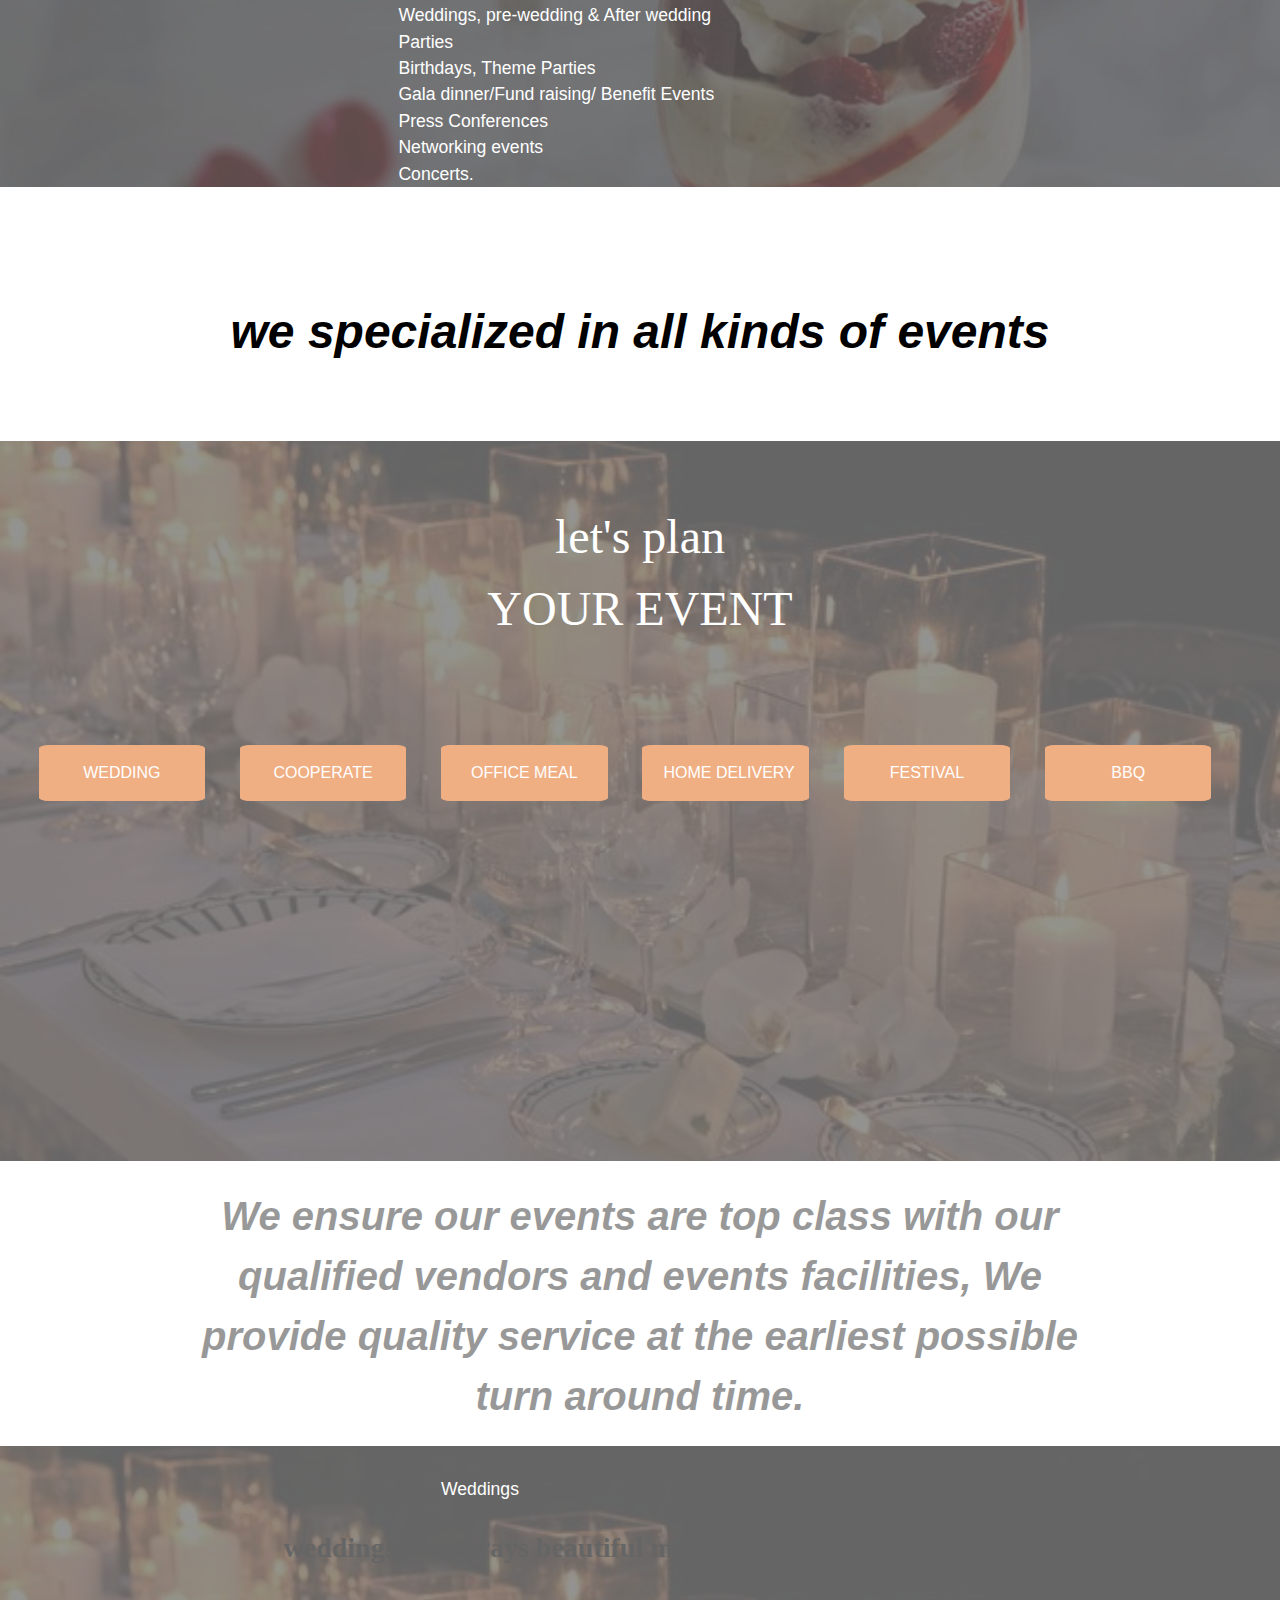
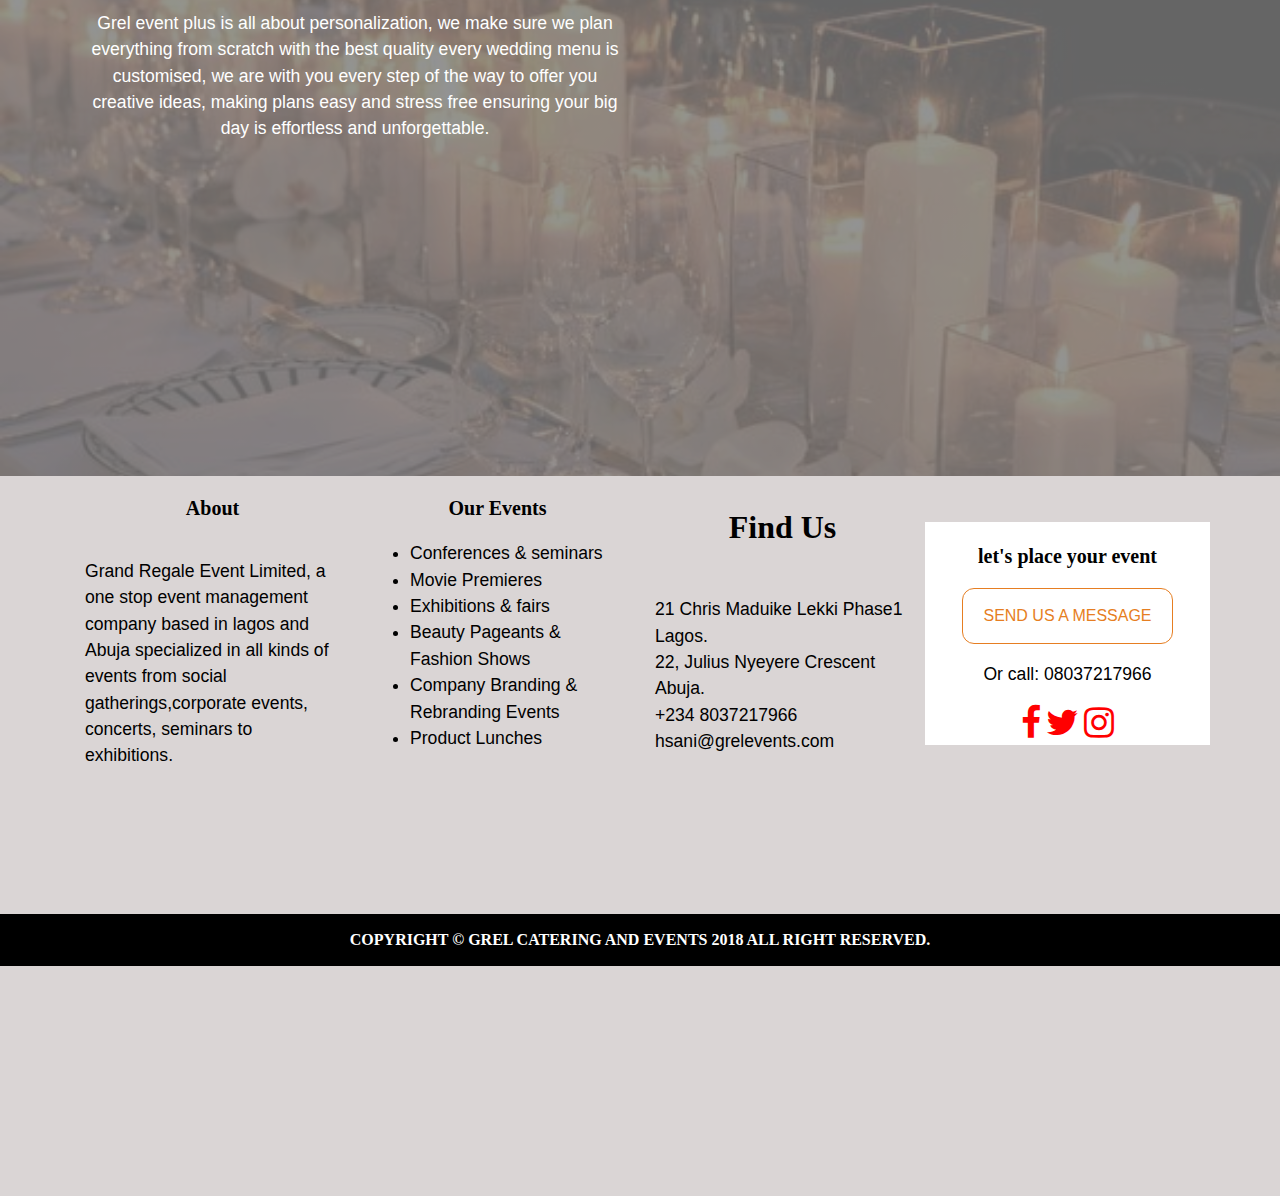
==== commit 9b735ec5: "mobile responsive" ====
--- a/index.html
+++ b/index.html
@@ -58,14 +58,15 @@
         <!--section A-->
         <section id="section A" class="box">
             <div class="content-wrap"></div>
-            <h2 class="content-title">About Us</h2>
+            <h2 class="content-title ">About Us</h2>
             <div class="content">
-                    Grand Regale Event Limited, a one stop event management company based in lagos and Abuja 
+                    Grand Regale Event Limited, a one stop event management company based in lagos and Abuja, 
                     specialized in all kinds of catering and events from social gatherings, corporate events, concerts, seminars to exhibitions.
                     Our creative mind and Attention to details has endeared us to be one of the industries best.
                     in an ever changing, fast-paced world, sucess is determined by good choices of lasting effects and 
                     communication is essential. At Grel we strive to be the best choice of clients by helping to ease their event planning burden, through consistent, unpredictable 
-                    proffesionalism there by providing a worry and hassle-free event at a reasonable price.</div>
+                    proffesionalism there by providing a worry and hassle-free event at a reasonable price.
+                <br>
                 <br>
                 <a href="about.html" class="btn btn-full">More Details</a>
             </div>
@@ -109,7 +110,7 @@
             <div class="content-wrap"></div>
               <div class="content-t marg">let's plan<br>YOUR EVENT</div>
                     <button class="but btn btn-wedding"> WEDDING</button>
-                    <button class="but btn btn-coperate"> COPERATE</button>
+                    <button class="but btn btn-coperate"> COOPERATE</button>
                     <button class="but btn btn-office Meals">OFFICE MEAL</button>
                     <button class="but btn btn-home delivery">HOME DELIVERY</button>
                     <button class="but btn btn-ceremony">FESTIVAL</button>
@@ -127,7 +128,7 @@
             <!--section-fx-->
         <section id="section-fx" class="box-fx">
             <div class="content-wrap">
-                <button class="btn-content-wed"> Weddings</button>
+                <div class="content-wed"> Weddings</div>
                     <h3> weddings are always beautiful memory to last for a life time</h3>
                         <div class="row">
                             <div class="col-md-6">
@@ -152,7 +153,7 @@
             <!--section-g-->
         <section id="section eventf" class="box-g">
             <div class="content-wrap"></div>
-                <div class="row">
+                <div class="row fot">
                     <div class="col-md-3">
                         <h5 class="#about.html"><b>About</b></h5>
                             <p> Grand Regale Event Limited, a one stop event management company based in lagos and Abuja 
@@ -177,7 +178,7 @@
                 
                     <div class="col-md-3">
                         <h2 class="#contact.html"><b>Find Us</b></h2>
-                            <p>21 Chris Maduike Lekki Phase1 Lagos.<br>
+                            <p class="address">21 Chris Maduike Lekki Phase1 Lagos.<br>
                                 22, Julius Nyeyere Crescent Abuja.<br>
                                 +234 8037217966<br>
                                 hsani@grelevents.com
--- a/stylehub.css
+++ b/stylehub.css
@@ -263,12 +263,14 @@
     
 }
 
-.btn-content-wed{
-    background-color: black;
+.content-wed{
+    /* background-color: black; */
     color: #fff;
     width:15%;
     align-content:center;
+    padding-top:30px;
     margin-top:20px;
+    margin-left:30%;
 }
 
 .wed{
@@ -593,7 +595,7 @@
     margin-top:20%;
 }
 
-/* media queries */
+/* media queries navbar */
 @media(max-width:568px){
    .main-nav{display:none}
 
@@ -604,4 +606,208 @@
  }
 @media(max-width:568px){
     .other-nav{display:none}
-}+}
+
+/* media queries for mobile */
+@media screen and (max-width: 320px){
+    body{
+    font-size:1em;
+    line-height: 1;
+    padding: 0;
+    text-align: center;
+    }
+    .row{
+        max-width: 1000px;
+        margin:0 auto;
+    }
+    header{
+        height: 60vh;
+    }
+    .title{
+        position: absolute;
+        width:50px;
+        top: 20%;
+        left: 10%;
+        transition:margin-left 0.5s;
+        padding:0;
+        width:80%;
+    }
+    .title h1{
+        font-size:20px;
+    }
+    .box{
+        text-align:center;
+         padding:0;
+         
+
+        
+    }
+    .content{
+        text-align: center;
+        margin-right: 0;
+        margin-left:0;
+        font-style: normal;
+        height:60vh;
+        
+    }
+    .box-b{
+        text-align: left;
+        width:100%;
+        color:#fff; 
+    
+    }
+    
+    .event{
+        margin-left:2%;
+        list-style: square;
+
+    }
+    .box-c{
+        padding:0%;
+        
+    }
+    .title3{
+        font-size: 1.2rem;
+        margin-top:10px;
+        font-style:normal;
+    }
+    .box-e{
+        
+        padding-top:10px;
+        margin:0px;
+        height:50vh;
+        
+        
+    }
+    
+    .marg{
+        margin:10px;
+        font-size:1rem;
+        
+        
+    }
+    
+    .but{
+        margin-right: 10px;
+        margin-top: 20px;
+        font-size:0.7rem;
+        width: 40%;
+        text-transform:unset;
+        
+        
+    }
+    .box-fx{
+        color:#fff;
+        height:50vh;
+    }
+    .box-fx h3{
+        font-size:1rem;
+    }
+    .content-wed{
+        padding-top:30px;
+        margin-top:20px;
+        margin-left:30%;
+        font-size:1.5rem;
+    }
+    .box-g{
+        
+        padding-bottom:5%;
+        height:110vh;
+        margin:0;
+    }
+    .four h5{
+        width:50vh;
+        font-size:1.5rem;
+    }
+    
+    .four{
+        width:70vh;
+        height:10%;
+        margin-top:2%;
+    }
+    .media-space{
+        cursor: pointer;
+        color:#000;
+        
+    }
+    .media-space :hover{
+        cursor: pointer;
+        color:#e67e50;
+
+    }
+    /* webpages */
+    .header2{
+        height:60vh;
+        margin:0;
+        padding:0;
+        text-align: center;
+        color:black;
+        opacity: 0.5;
+    
+    
+    } 
+    .logo{
+    
+        width:110px;
+        top: 5%;
+        left: 40%;
+        
+    }
+    
+    .under{
+        top:20%;
+        left:8%;
+        width:100%;
+    }
+    .message1{
+        font-size: 2.5rem;
+        }
+        .menu-container1{
+            
+            width:80%;
+            margin-right:5%;
+            margin-left:5%;
+        }
+        
+        
+        .menu-container2{
+            
+            width:80%;
+            margin-right:5%;
+            margin-left:5%;
+        }
+        .menu-container3{
+            
+            width:80%;
+            margin-right:5%;
+            margin-left:5%;
+        }
+    
+        .content2{
+        font-size: 2rem;
+            
+        }
+        .main-content{
+            margin-left: 5%;
+            margin-right: 5%;
+              
+        }
+        .content-about{
+            margin-top: 3%;
+            margin-right:5%;
+            margin-left:5%;
+            text-align: center;
+            text-justify:center;
+        }
+    
+    .title1{
+        font-size: 1rem; 
+        text-align: center;
+        font-weight: bold;
+        margin-left: 13%;
+        margin-right:13%;
+        margin-top:2%;
+        font-style: italic;
+        opacity: 0.4;
+     }
+}     